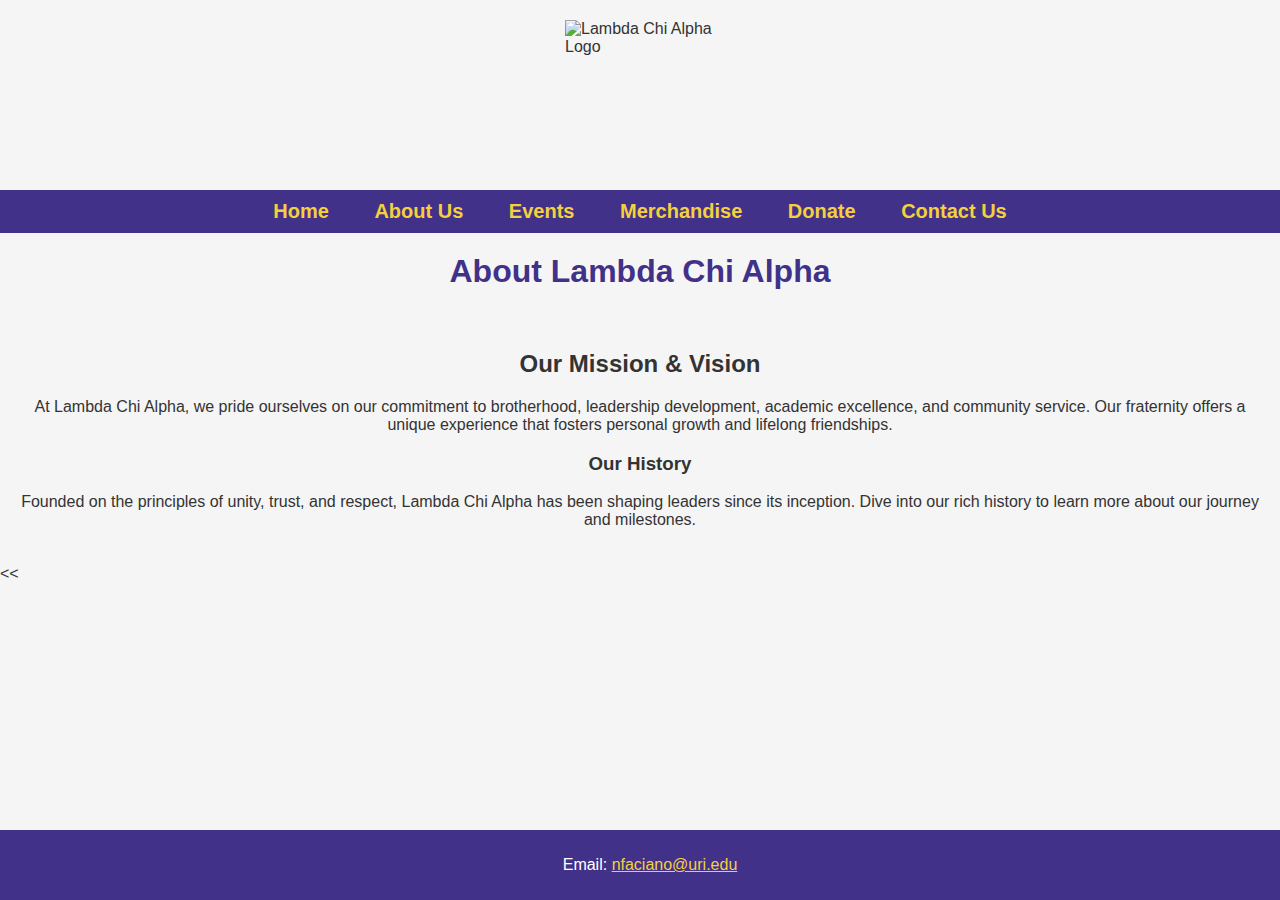
==== aboutus.html @ a9a3b756 "added contactus and aboutus" ====
<!DOCTYPE html>
<html lang="en">
<head>
    <meta charset="UTF-8">
    <meta name="viewport" content="width=device-width, initial-scale=1.0">
    <title>About Us - Lambda Chi Alpha</title>
    <link rel="stylesheet" href="css/style.css">
</head>
<body>
    <img src="images/logo.png" alt="Lambda Chi Alpha Logo" width="150" height="150">
    <nav>
        <ul>
            <li><a href="index.html">Home</a></li>
            <li><a href="aboutus.html">About Us</a></li>
            <li><a href="events.html">Events</a></li>
            <li><a href="merchandise.html">Merchandise</a></li>
            <li><a href="donate.html">Donate</a></li>
            <li><a href="contactus.html">Contact Us</a></li>
        </ul>
    </nav>
    
    <h1>About Lambda Chi Alpha</h1>
    
    <section>
        <h2>Our Mission & Vision</h2>
        <p>At Lambda Chi Alpha, we pride ourselves on our commitment to brotherhood, leadership development, academic excellence, and community service. Our fraternity offers a unique experience that fosters personal growth and lifelong friendships.</p>
        
        <h3>Our History</h3>
        <p>Founded on the principles of unity, trust, and respect, Lambda Chi Alpha has been shaping leaders since its inception. Dive into our rich history to learn more about our journey and milestones.</p>
    </section>
    
    <footer>
        <p>Email: <a href="mailto:nfaciano@uri.edu">nfaciano@uri.edu</a></p>
    </footer>
    
    <<<script src="https://ajax.googleapis.com/ajax/libs/jquery/3.6.0/jquery.min.js"></script>
    <script>window.jQuery || document.write('<script src="js/jquery.min.js"><\/script>')</script>
    <script src="js/aboutus.js"></script>
</body>
</html>
---- css/style.css ----
body {
  font-family: 'Segoe UI', Tahoma, Geneva, Verdana, sans-serif;
  margin: 0;
  padding: 0;
  background-color: #f5f5f5;
  color: #333;
}
nav {
  background-color: #423189; /* Purple */
  padding: 10px 0;
  font-size:20px;
}
nav ul {
  list-style: none;
  padding: 0;
  margin: 0;
  text-align: center;
}
nav ul li {
  display: inline;
  margin: 0 20px;
}
nav ul li a {
  color: #f4d03f; /* Gold */
  text-decoration: none;
  font-weight: bold;
}
nav ul li a:hover {
  color: #28b463; /* Green */
}
h1 {
  color: #423189; /* Purple */
  text-align: center;
  font-size: 32px;
  margin: 20px 0;
}
img {
  display: block;
  margin: 20px auto;
  max-width: 100%;
  height: auto;
}
section {
  padding: 20px;
  text-align: center;
}
footer {
  background-color: #423189; /* Purple */
  color: #fff;
  text-align: center;
  padding: 10px;
  position: fixed;
  bottom: 0;
  width: 100%;
}
footer a {
  color: #f4d03f; /* Gold */
}

div {
  text-align: center;
}

#eventsList {
  margin: 20px auto;
  max-width: 700px; 
}
#eventsList div {
  background-color: #f0f0f0; /* Light grey background  */
  border: 1px solid #ddd; /* Add a slight border */
  padding: 15px;
  margin-bottom: 20px; 
  border-radius: 5px; /* Slightly rounded corners  */
  box-shadow: 0 2px 4px rgba(0,0,0,0.1); /* Soft shadow */
}

#eventsList h3 {
  color: #423189; /* Purple */
  margin-top: 0;
}

#eventsList p {
  margin: 10px 0;
  color: #333; /* Dark grey  */
}
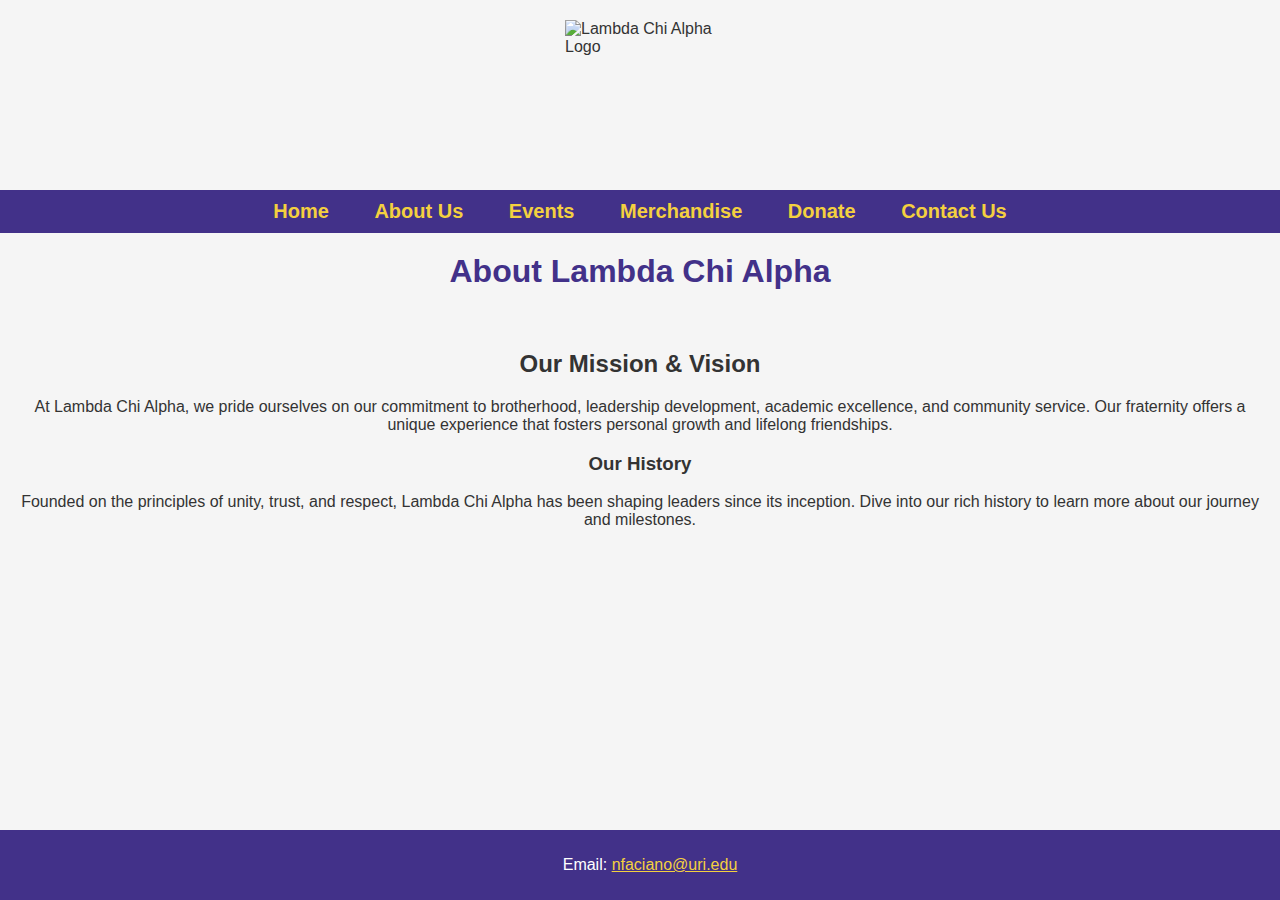
==== commit c212a98c: "quick fix" ====
--- a/aboutus.html
+++ b/aboutus.html
@@ -33,7 +33,7 @@
         <p>Email: <a href="mailto:nfaciano@uri.edu">nfaciano@uri.edu</a></p>
     </footer>
     
-    <<<script src="https://ajax.googleapis.com/ajax/libs/jquery/3.6.0/jquery.min.js"></script>
+    <script src="https://ajax.googleapis.com/ajax/libs/jquery/3.6.0/jquery.min.js"></script>
     <script>window.jQuery || document.write('<script src="js/jquery.min.js"><\/script>')</script>
     <script src="js/aboutus.js"></script>
 </body>
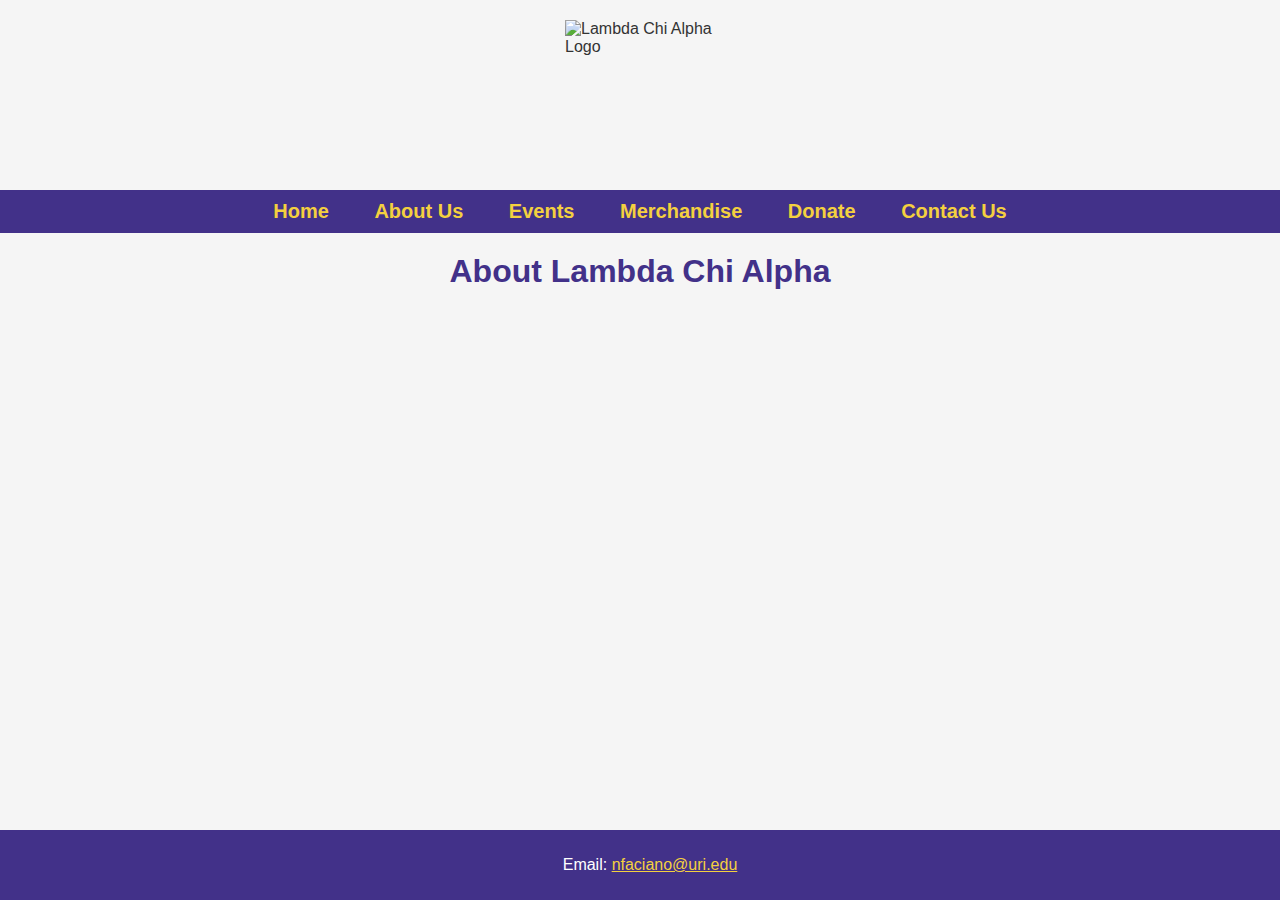
==== commit 07fa8943: "changes" ====
--- a/aboutus.html
+++ b/aboutus.html
@@ -12,8 +12,8 @@
         <ul>
             <li><a href="index.html">Home</a></li>
             <li><a href="aboutus.html">About Us</a></li>
-            <li><a href="events.html">Events</a></li>
-            <li><a href="merchandise.html">Merchandise</a></li>
+            <li><a href="events.php">Events</a></li>
+            <li><a href="merchandise.php">Merchandise</a></li>
             <li><a href="donate.html">Donate</a></li>
             <li><a href="contactus.html">Contact Us</a></li>
         </ul>
@@ -21,12 +21,8 @@
     
     <h1>About Lambda Chi Alpha</h1>
     
-    <section>
-        <h2>Our Mission & Vision</h2>
-        <p>At Lambda Chi Alpha, we pride ourselves on our commitment to brotherhood, leadership development, academic excellence, and community service. Our fraternity offers a unique experience that fosters personal growth and lifelong friendships.</p>
-        
-        <h3>Our History</h3>
-        <p>Founded on the principles of unity, trust, and respect, Lambda Chi Alpha has been shaping leaders since its inception. Dive into our rich history to learn more about our journey and milestones.</p>
+    <section id="aboutus-content">
+        <!-- Content loaded dynamically with AJAX will appear here -->
     </section>
     
     <footer>
@@ -36,5 +32,7 @@
     <script src="https://ajax.googleapis.com/ajax/libs/jquery/3.6.0/jquery.min.js"></script>
     <script>window.jQuery || document.write('<script src="js/jquery.min.js"><\/script>')</script>
     <script src="js/aboutus.js"></script>
+    <script src="js/loadHtmlWithJQuery.js"></script>
+
 </body>
 </html>
